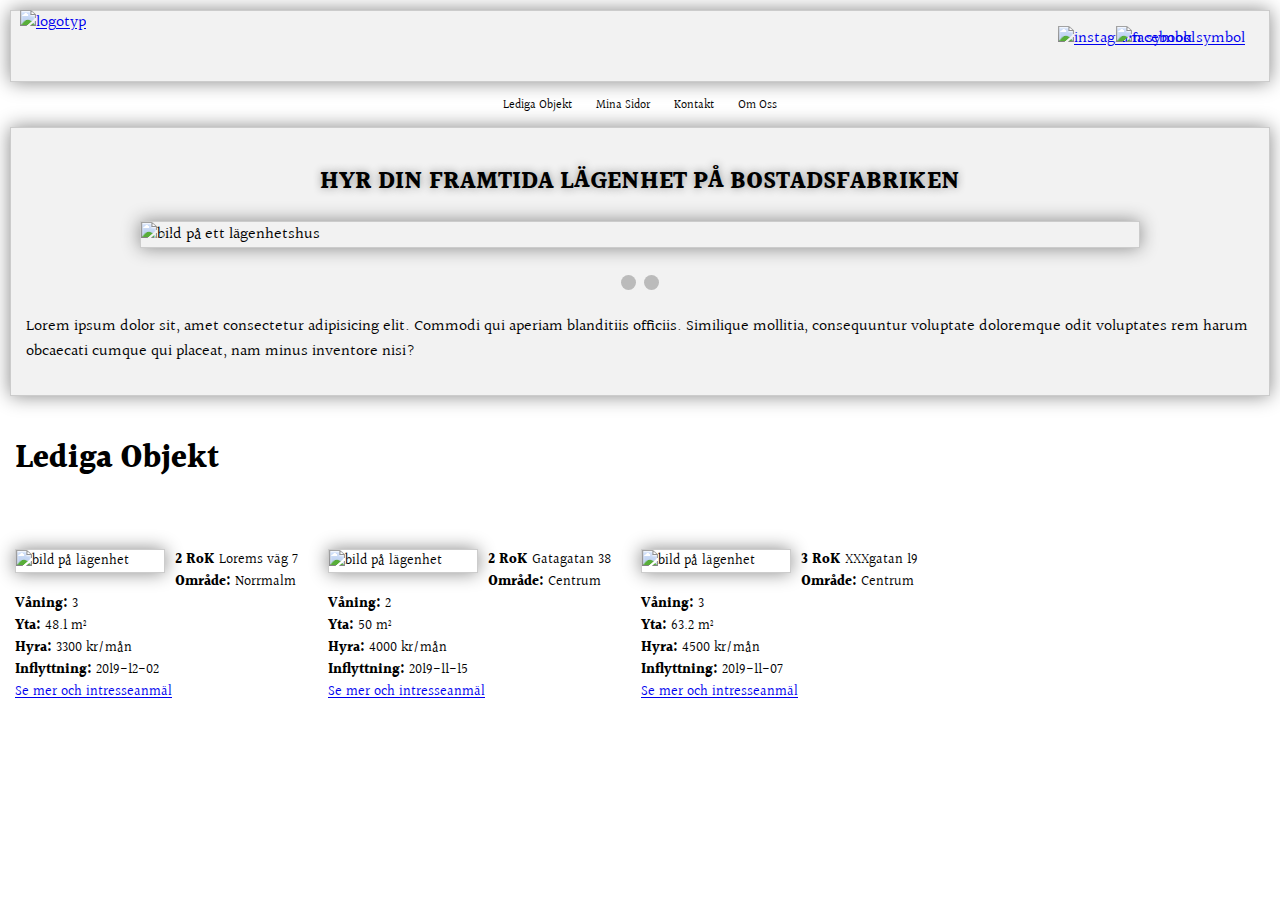
==== index.html @ f2dff3ce "Update index.html" ====
<!DOCTYPE html>
<html lang="en">
  <head>
        <meta charset="UTF-8">
        <meta name="viewport" content="width=device-width, initial-scale=1.0">
        <meta http-equiv="X-UA-Compatible" content="ie=edge">
    <title>BostadsFabriken</title>

    <link href="https://fonts.googleapis.com/css?family=Halant&display=swap" rel="stylesheet">
  
<style>
  * {box-sizing: border-box;}
body { 
  margin: 0;
  font-family: Arial, Helvetica, sans-serif;
  background-color: white;
  font-family: 'Halant', serif;
}
.header {
    display: grid;
  grid-template-columns: auto auto auto;
  overflow: hidden;
  padding: 35px;
  margin: 10px;
  background-color: #f2f2f2;
  box-shadow: 0px 0px 18px #888888;
  border: 1px solid #ccc;
}
.social1
{
position: absolute;
  top: 26px;
  right: 85px;
  
}
.social2
{
position: absolute;
  top: 26px;
  right: 35px;
  
}
.logotyp
{
position: absolute;
  top: 10px;
  left: 20px;
  width: 10%
}
.topnav {
  overflow: hidden;
  
  text-align: center;
  
}
.topnav a {
  color: #000000;
  text-align: center;
  padding: 12px 10px;
  text-decoration: none;
  font-size: 12px;
}
.topnav a:hover {
  background-color: #ddd;
  color: black;
}
.main
{
    background-color: #f2f2f2;
    margin: 10px;
    border: 1px solid #ccc;
    box-shadow: 0px 0px 18px #888888;
    font-family: 'Halant', serif;
    padding: 15px;
}
  
* {box-sizing: border-box;}
body {font-family: 'Halant', serif;}
.mySlides {display: none;}
img {vertical-align: middle;}
/* Slideshow container */
.slideshow-container {
  max-width: 1000px;
  position: relative;
  margin: auto;
  border: 1px solid #ccc;
  box-shadow: 0px 0px 18px #888888;
}
/* Number text (1/3 etc) */
.numbertext {
  color: #f2f2f2;
  font-size: 12px;
  padding: 8px 12px;
  position: absolute;
  top: 0;
}
/* The dots/bullets/indicators */
.dot {
  height: 15px;
  width: 15px;
  margin: 0 2px;
  background-color: #bbb;
  border-radius: 50%;
  display: inline-block;
  transition: background-color 0.6s ease;
}
/* Fading animation */
.fade {
  -webkit-animation-name: fade;
  -webkit-animation-duration: 1.5s;
  animation-name: fade;
  animation-duration: 1.5s;
}
@-webkit-keyframes fade {
  from {opacity: .4} 
  to {opacity: 1}
}
@keyframes fade {
  from {opacity: .4} 
  to {opacity: 1}
}
/* On smaller screens, decrease text size */
@media only screen and (max-width: 300px) {
  .text {font-size: 11px}
}
@media only screen and (min-width: 768px) {
  /* For desktop: */
  .col-1 {width: 8.33%;}
  .col-2 {width: 16.66%;}
  .col-3 {width: 25%;}
  .col-4 {width: 33.33%;}
  .col-5 {width: 41.66%;}
  .col-6 {width: 50%;}
  .col-7 {width: 58.33%;}
  .col-8 {width: 66.66%;}
  .col-9 {width: 75%;}
  .col-10 {width: 83.33%;}
  .col-11 {width: 91.66%;}
  .col-12 {width: 100%;}
}
h2 {
text-align: center;
text-shadow: 0px 0px 8px #888888;
}
h1 {
    padding: 15px;
}
.norrmalm {
  
  float: left;
  padding: 15px;
  font-size: 14px;
  
}
.norrmalm img
{
    
    float: left;
    border: 1px solid #ccc;
  box-shadow: 0px 0px 18px #888888;
}
.centrum1 {
  
  float: left;
  padding: 15px;
  font-size: 14px;
  
  
}
.centrum1 img
{
    float: left;
    border: 1px solid #ccc;
  box-shadow: 0px 0px 18px #888888;
}
.centrum2 {
  
  float: left;
  padding: 15px;
  font-size: 14px;
}
.centrum2 img {
float: left;
border: 1px solid #ccc;
  box-shadow: 0px 0px 18px #888888;
}
/* For mobile phones: */
[class*="col-"] {
  width: 100%;
}
.center
{
    margin: auto;
    margin-left: auto;
    margin-right: auto;
}
</style>
</head>
  <body>
<header>
        <div class="header">
                <div class="logotyp"> <a href="index.html">
                        <img border="0" alt="logotyp" src="https://user-images.githubusercontent.com/54993790/67690957-155bd680-f99e-11e9-8ea7-59718134ea66.png"> </a> </div>

                

                <div class="social1">
                  <a href="https://www.instagram.com/?hl=sv">
                <img border="0" alt="instagram symbol" src="https://user-images.githubusercontent.com/54993790/67690993-21479880-f99e-11e9-8dd0-cd59809bbaf3.png" width="25"> </a> </div>
                <div class="social2">     <a href="https://www.facebook.com">
                <img border="0" alt="facebook symbol" src="https://user-images.githubusercontent.com/54993790/67690974-1b51b780-f99e-11e9-8c40-741485a25cf1.png" width="25"> </a>
                          </div>
        </div>
  </header>
  
  <div class="topnav">
        <a href="index.html">Lediga Objekt</a>
        <a href="minasidor.html">Mina Sidor</a>
        <a href="kontakt.html">Kontakt</a>
        <a href="omoss.html">Om Oss</a>
      </div>

      <div class="main">
          <h2>HYR DIN FRAMTIDA LÄGENHET PÅ BOSTADSFABRIKEN</h2>

            <div class="slideshow-container">

                    <div class="mySlides fade">
                      <div class="numbertext">1 / 2</div>
                      <img alt="bild på ett lägenhetshus" src="https://user-images.githubusercontent.com/54993790/67691010-2a386a00-f99e-11e9-970a-1413a3b66d6b.jpg" style="width: 100%">
                    </div>
                    
                    <div class="mySlides fade">
                      <div class="numbertext">2 / 2</div>
                      <img alt="bild på nycklar" src="https://user-images.githubusercontent.com/54993790/67691027-315f7800-f99e-11e9-922f-68ba05bb99b8.jpg" style="width: 100%">
                    </div>
                    
                    
                    </div>
                    <br>
                    
                    <div style="text-align:center">
                      <span class="dot"></span> 
                      <span class="dot"></span> 
                    </div>
                    
                    <script>
                    var slideIndex = 0;
                    showSlides();
                    
                    function showSlides() {
                      var i;
                      var slides = document.getElementsByClassName("mySlides");
                      var dots = document.getElementsByClassName("dot");
                      for (i = 0; i < slides.length; i++) {
                        slides[i].style.display = "none";  
                      }
                      slideIndex++;
                      if (slideIndex > slides.length) {slideIndex = 1}    
                      for (i = 0; i < dots.length; i++) {
                        dots[i].className = dots[i].className.replace(" active", "");
                      }
                      slides[slideIndex-1].style.display = "block";  
                      dots[slideIndex-1].className += " active";
                      setTimeout(showSlides, 3000);
                    }
                    </script>
                    
                    
          
               <p>Lorem ipsum dolor sit, amet consectetur adipisicing elit. Commodi qui aperiam blanditiis officiis. Similique mollitia, consequuntur voluptate doloremque odit voluptates rem harum obcaecati cumque qui placeat, nam minus inventore nisi?</p> 
      </div>

<h1>Lediga Objekt</h1>

<div class="col-4">
    <div class="center">
<div class="norrmalm">
    <p> <img border="0" alt="bild på lägenhet" src="https://user-images.githubusercontent.com/54993790/67948651-737afa80-fbe6-11e9-95b2-57db96f387fa.jpg" style="width: 150px; margin-right:10px;">
        <strong>2 RoK</strong> Lorems väg 7 <br>
        <strong>Område:</strong> Norrmalm <br>
        <strong>Våning:</strong> 3 <br>
        <strong>Yta:</strong> 48.1 m²<br>
        <strong>Hyra:</strong> 3300 kr/mån <br>
        <strong>Inflyttning:</strong> 2019-12-02 <br>
        <a href="norrmalm.html">Se mer och intresseanmäl</a> </p> </div>

    
       
    <div class="col-4">
    <div class="centrum1">
            <p> <img border="0" alt="bild på lägenhet" src="https://user-images.githubusercontent.com/54993790/67948681-842b7080-fbe6-11e9-9f6f-8426b568212d.jpg" style="width: 150px; margin-right:10px;">
            <strong>2 RoK</strong> Gatagatan 38 <br>
            <strong>Område:</strong> Centrum <br>
            <strong>Våning:</strong> 2 <br>
            <strong>Yta:</strong> 50 m²<br>
            <strong>Hyra:</strong> 4000 kr/mån<br>
            <strong>Inflyttning:</strong> 2019-11-15 <br>
            <a href="centrum1.html">Se mer och intresseanmäl</a> </p>
  </div>
        </div>
       
            <div class="col-4">
        <div class="centrum2">
                <p> <img border="0" alt="bild på lägenhet" src="https://user-images.githubusercontent.com/54993790/67948700-8c83ab80-fbe6-11e9-9543-4e11ac4c70b7.jpg" style="width: 150px; margin-right:10px;">
            <strong>3 RoK</strong> XXXgatan 19 <br>
            <strong>Område:</strong> Centrum <br>
            <strong>Våning:</strong> 3 <br>
            <strong>Yta:</strong> 63.2 m²<br>
            <strong>Hyra:</strong> 4500 kr/mån<br>
            <strong>Inflyttning:</strong> 2019-11-07 <br>
            <a href="centrum2.html">Se mer och intresseanmäl</a> </p>
        </div>
    </div> </div>
</div>


      


  </body>
</html>
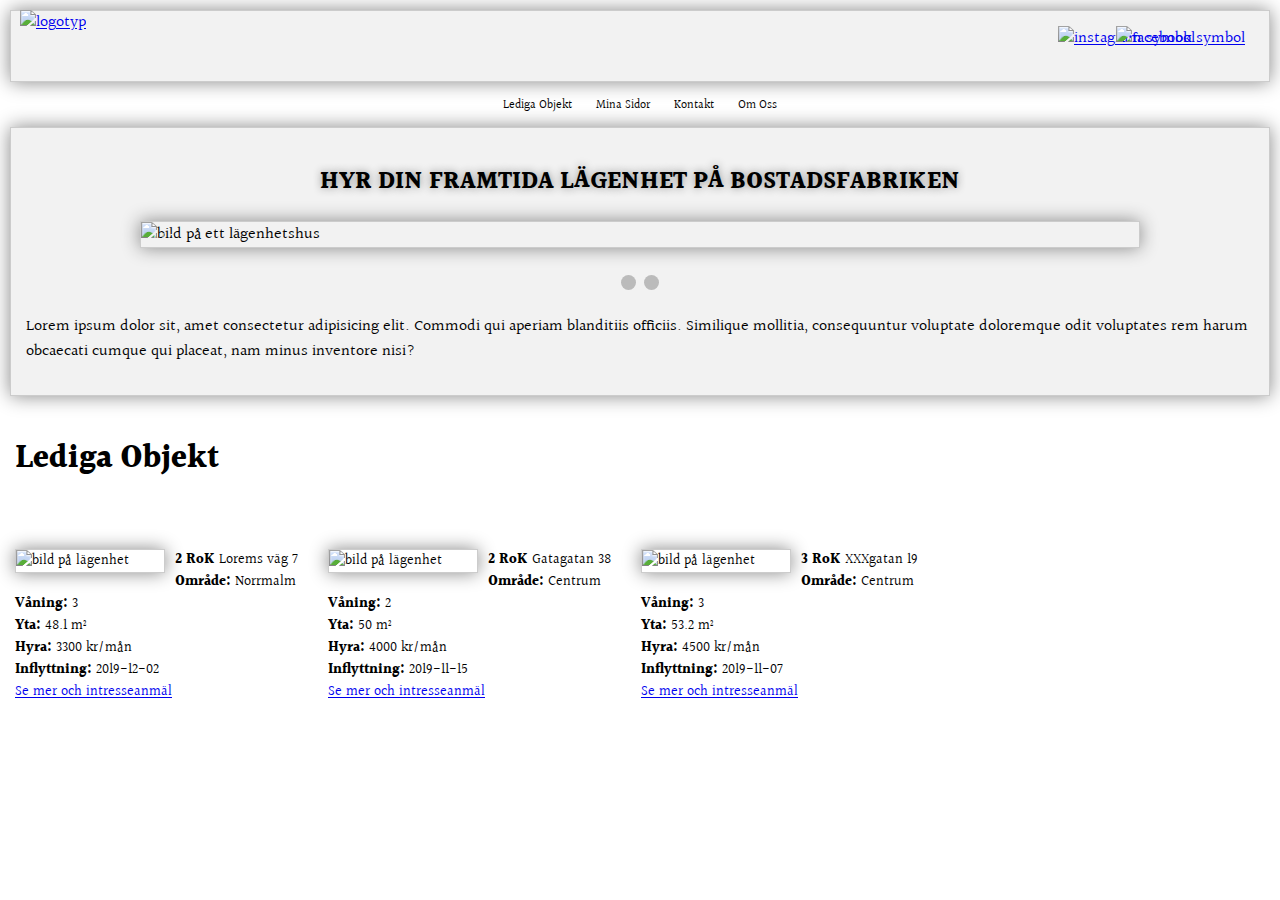
==== commit 56c52e91: "Update index.html" ====
--- a/index.html
+++ b/index.html
@@ -306,7 +306,7 @@
             <strong>3 RoK</strong> XXXgatan 19 <br>
             <strong>Område:</strong> Centrum <br>
             <strong>Våning:</strong> 3 <br>
-            <strong>Yta:</strong> 63.2 m²<br>
+            <strong>Yta:</strong> 53.2 m²<br>
             <strong>Hyra:</strong> 4500 kr/mån<br>
             <strong>Inflyttning:</strong> 2019-11-07 <br>
             <a href="centrum2.html">Se mer och intresseanmäl</a> </p>
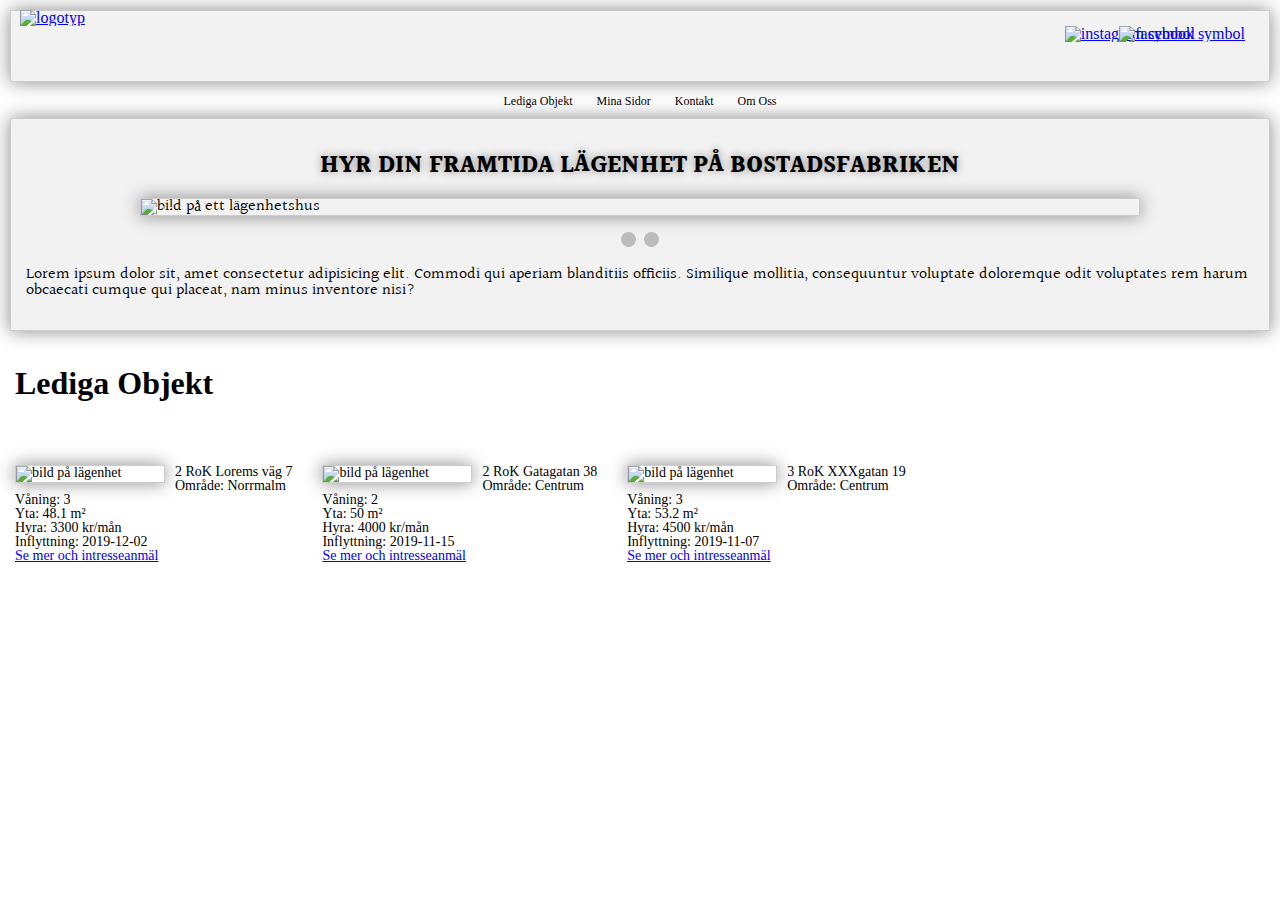
==== commit 8062dcac: "Update index.html" ====
--- a/index.html
+++ b/index.html
@@ -194,6 +194,55 @@
     margin-left: auto;
     margin-right: auto;
 }
+  
+      /* http://meyerweb.com/eric/tools/css/reset/ 
+   v2.0 | 20110126
+   License: none (public domain)
+*/
+
+html, body, div, span, applet, object, iframe, p, blockquote, pre,
+a, abbr, acronym, address, big, cite, code,
+del, dfn, em, img, ins, kbd, q, s, samp,
+small, strike, strong, sub, sup, tt, var,
+b, u, i, center,
+dl, dt, dd, ol, ul, li,
+fieldset, form, label, legend,
+table, caption, tbody, tfoot, thead, tr, th, td,
+article, aside, canvas, details, embed, 
+figure, figcaption, footer, header, hgroup, 
+menu, nav, output, ruby, section, summary,
+time, mark, audio, video {
+	margin: 10;
+	padding: 0;
+	border: 0;
+	font-size: 100%;
+	font: inherit;
+	vertical-align: baseline;
+}
+/* HTML5 display-role reset for older browsers */
+article, aside, details, figcaption, figure, 
+footer, header, hgroup, menu, nav, section {
+	display: block;
+}
+body {
+	line-height: 1;
+}
+ol, ul {
+	list-style: none;
+}
+blockquote, q {
+	quotes: none;
+}
+blockquote:before, blockquote:after,
+q:before, q:after {
+	content: '';
+	content: none;
+}
+table {
+	border-collapse: collapse;
+	border-spacing: 0;
+}
+  
 </style>
 </head>
   <body>
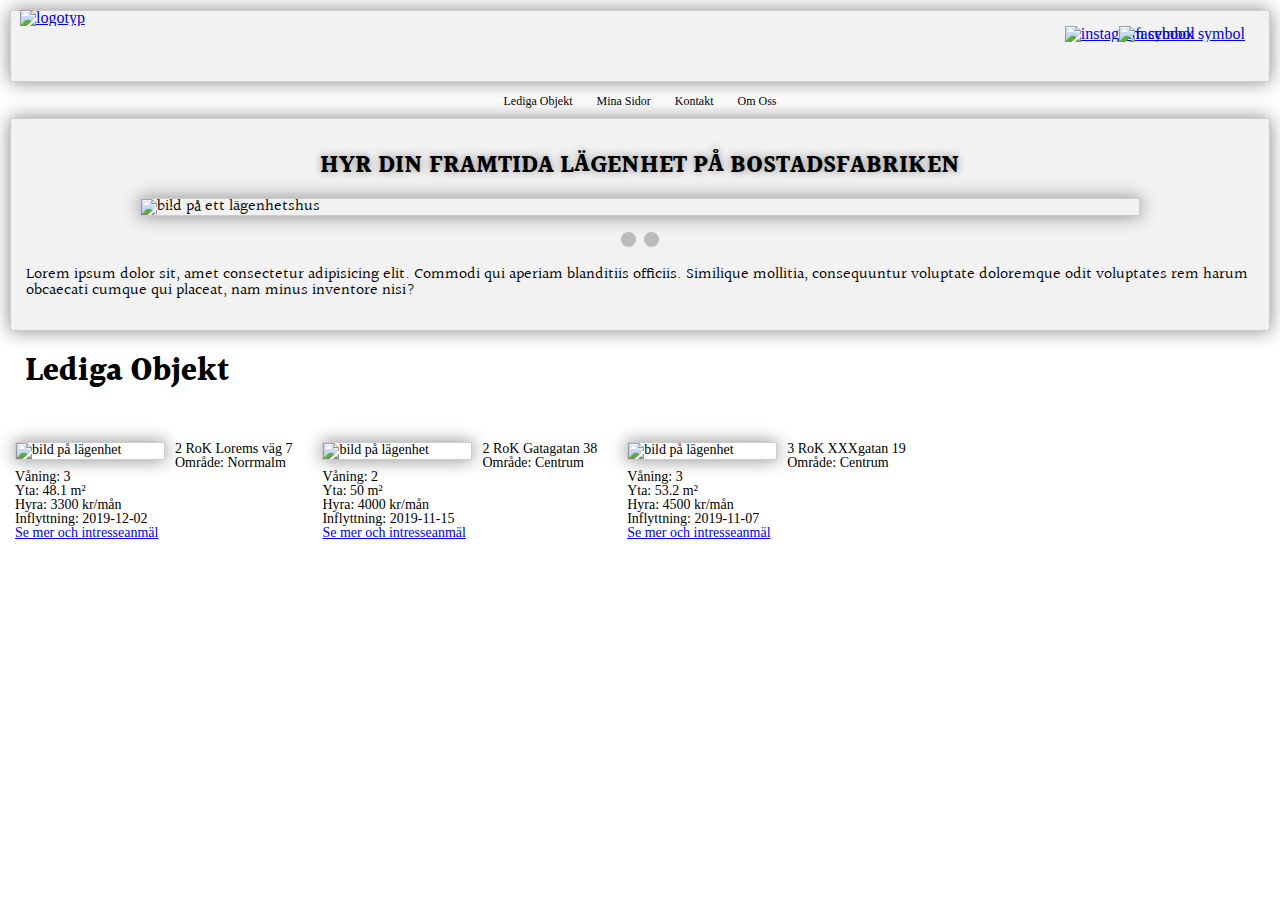
==== commit e7a3ebe7: "Update index.html" ====
--- a/index.html
+++ b/index.html
@@ -142,8 +142,11 @@
 text-align: center;
 text-shadow: 0px 0px 8px #888888;
 }
+	
 h1 {
+    font-family: 'Halant', serif;
     padding: 15px;
+    margin: 10px;
 }
 .norrmalm {
   
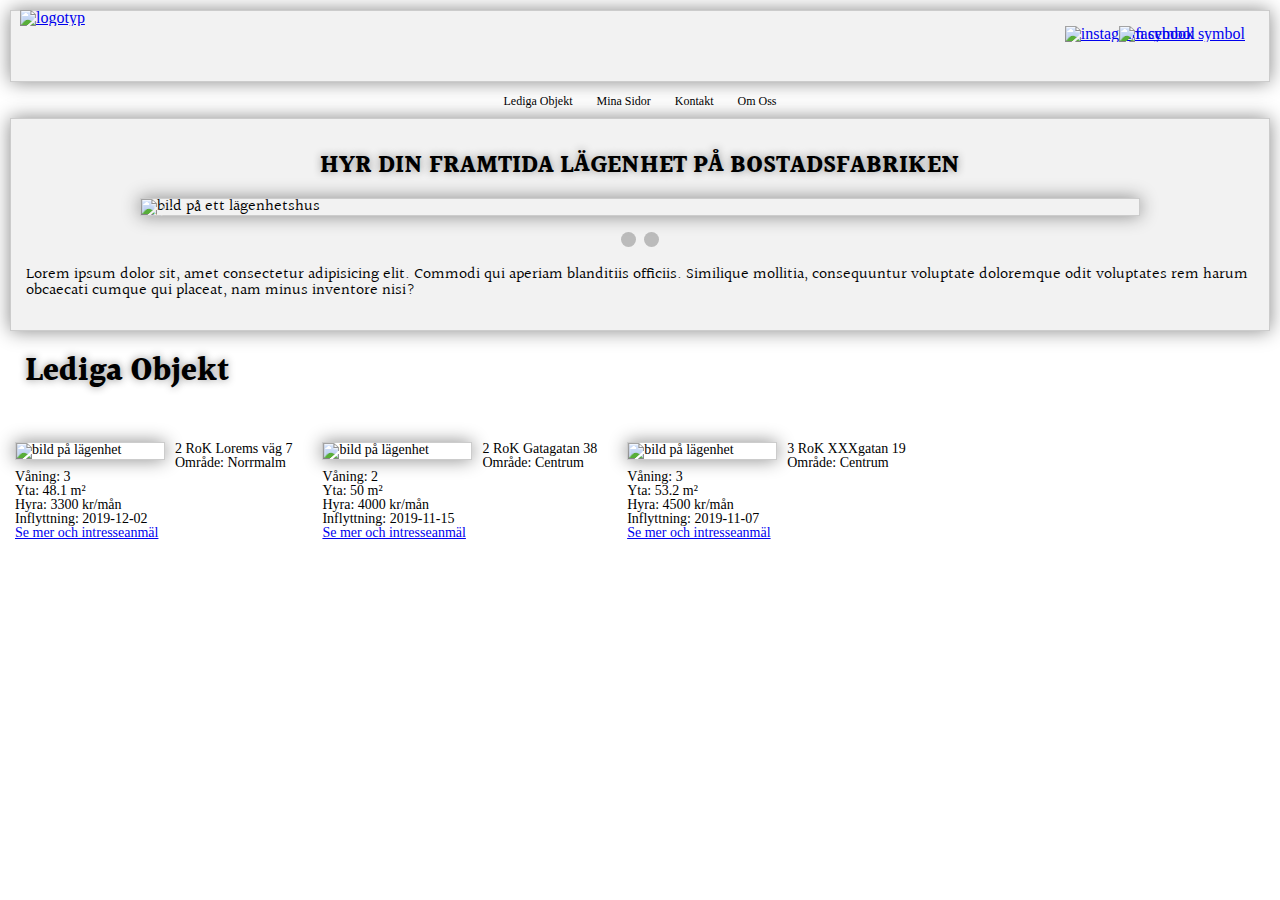
==== commit 13562583: "Update index.html" ====
--- a/index.html
+++ b/index.html
@@ -1,5 +1,5 @@
 <!DOCTYPE html>
-<html lang="en">
+<html lang="sv">
   <head>
         <meta charset="UTF-8">
         <meta name="viewport" content="width=device-width, initial-scale=1.0">
@@ -147,6 +147,7 @@
     font-family: 'Halant', serif;
     padding: 15px;
     margin: 10px;
+text-shadow: 0px 0px 8px #888888;
 }
 .norrmalm {
   
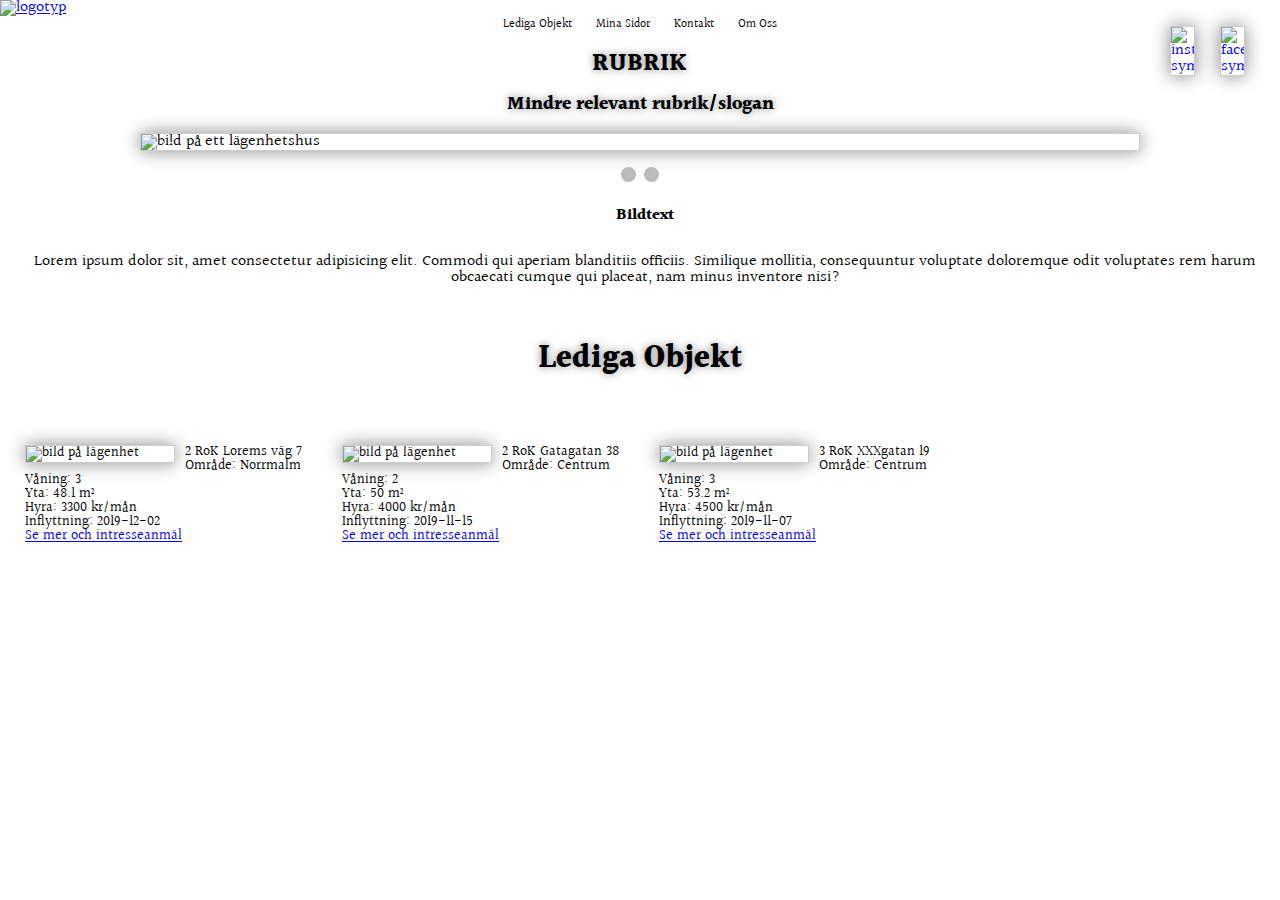
==== commit 098a1958: "Update index.html" ====
--- a/index.html
+++ b/index.html
@@ -4,277 +4,42 @@
         <meta charset="UTF-8">
         <meta name="viewport" content="width=device-width, initial-scale=1.0">
         <meta http-equiv="X-UA-Compatible" content="ie=edge">
+	   <meta name="description" content="Bostäder">
+  <meta name="keywords" content="Bostad, Lägenhet">
+  <meta name="author" content="Ella Månsson">
     <title>BostadsFabriken</title>
 
     <link href="https://fonts.googleapis.com/css?family=Halant&display=swap" rel="stylesheet">
-  
-<style>
-  * {box-sizing: border-box;}
-body { 
-  margin: 0;
-  font-family: Arial, Helvetica, sans-serif;
-  background-color: white;
-  font-family: 'Halant', serif;
-}
-.header {
-    display: grid;
-  grid-template-columns: auto auto auto;
-  overflow: hidden;
-  padding: 35px;
-  margin: 10px;
-  background-color: #f2f2f2;
-  box-shadow: 0px 0px 18px #888888;
-  border: 1px solid #ccc;
-}
-.social1
-{
-position: absolute;
-  top: 26px;
-  right: 85px;
-  
-}
-.social2
-{
-position: absolute;
-  top: 26px;
-  right: 35px;
-  
-}
-.logotyp
-{
-position: absolute;
-  top: 10px;
-  left: 20px;
-  width: 10%
-}
-.topnav {
-  overflow: hidden;
-  
-  text-align: center;
-  
-}
-.topnav a {
-  color: #000000;
-  text-align: center;
-  padding: 12px 10px;
-  text-decoration: none;
-  font-size: 12px;
-}
-.topnav a:hover {
-  background-color: #ddd;
-  color: black;
-}
-.main
-{
-    background-color: #f2f2f2;
-    margin: 10px;
-    border: 1px solid #ccc;
-    box-shadow: 0px 0px 18px #888888;
-    font-family: 'Halant', serif;
-    padding: 15px;
-}
-  
-* {box-sizing: border-box;}
-body {font-family: 'Halant', serif;}
-.mySlides {display: none;}
-img {vertical-align: middle;}
-/* Slideshow container */
-.slideshow-container {
-  max-width: 1000px;
-  position: relative;
-  margin: auto;
-  border: 1px solid #ccc;
-  box-shadow: 0px 0px 18px #888888;
-}
-/* Number text (1/3 etc) */
-.numbertext {
-  color: #f2f2f2;
-  font-size: 12px;
-  padding: 8px 12px;
-  position: absolute;
-  top: 0;
-}
-/* The dots/bullets/indicators */
-.dot {
-  height: 15px;
-  width: 15px;
-  margin: 0 2px;
-  background-color: #bbb;
-  border-radius: 50%;
-  display: inline-block;
-  transition: background-color 0.6s ease;
-}
-/* Fading animation */
-.fade {
-  -webkit-animation-name: fade;
-  -webkit-animation-duration: 1.5s;
-  animation-name: fade;
-  animation-duration: 1.5s;
-}
-@-webkit-keyframes fade {
-  from {opacity: .4} 
-  to {opacity: 1}
-}
-@keyframes fade {
-  from {opacity: .4} 
-  to {opacity: 1}
-}
-/* On smaller screens, decrease text size */
-@media only screen and (max-width: 300px) {
-  .text {font-size: 11px}
-}
-@media only screen and (min-width: 768px) {
-  /* For desktop: */
-  .col-1 {width: 8.33%;}
-  .col-2 {width: 16.66%;}
-  .col-3 {width: 25%;}
-  .col-4 {width: 33.33%;}
-  .col-5 {width: 41.66%;}
-  .col-6 {width: 50%;}
-  .col-7 {width: 58.33%;}
-  .col-8 {width: 66.66%;}
-  .col-9 {width: 75%;}
-  .col-10 {width: 83.33%;}
-  .col-11 {width: 91.66%;}
-  .col-12 {width: 100%;}
-}
-h2 {
-text-align: center;
-text-shadow: 0px 0px 8px #888888;
-}
-	
-h1 {
-    font-family: 'Halant', serif;
-    padding: 15px;
-    margin: 10px;
-text-shadow: 0px 0px 8px #888888;
-}
-.norrmalm {
-  
-  float: left;
-  padding: 15px;
-  font-size: 14px;
-  
-}
-.norrmalm img
-{
-    
-    float: left;
-    border: 1px solid #ccc;
-  box-shadow: 0px 0px 18px #888888;
-}
-.centrum1 {
-  
-  float: left;
-  padding: 15px;
-  font-size: 14px;
-  
-  
-}
-.centrum1 img
-{
-    float: left;
-    border: 1px solid #ccc;
-  box-shadow: 0px 0px 18px #888888;
-}
-.centrum2 {
-  
-  float: left;
-  padding: 15px;
-  font-size: 14px;
-}
-.centrum2 img {
-float: left;
-border: 1px solid #ccc;
-  box-shadow: 0px 0px 18px #888888;
-}
-/* For mobile phones: */
-[class*="col-"] {
-  width: 100%;
-}
-.center
-{
-    margin: auto;
-    margin-left: auto;
-    margin-right: auto;
-}
-  
-      /* http://meyerweb.com/eric/tools/css/reset/ 
-   v2.0 | 20110126
-   License: none (public domain)
-*/
+    <link rel="stylesheet" type="text/css" href="mincss.css">
 
-html, body, div, span, applet, object, iframe, p, blockquote, pre,
-a, abbr, acronym, address, big, cite, code,
-del, dfn, em, img, ins, kbd, q, s, samp,
-small, strike, strong, sub, sup, tt, var,
-b, u, i, center,
-dl, dt, dd, ol, ul, li,
-fieldset, form, label, legend,
-table, caption, tbody, tfoot, thead, tr, th, td,
-article, aside, canvas, details, embed, 
-figure, figcaption, footer, header, hgroup, 
-menu, nav, output, ruby, section, summary,
-time, mark, audio, video {
-	margin: 10;
-	padding: 0;
-	border: 0;
-	font-size: 100%;
-	font: inherit;
-	vertical-align: baseline;
-}
-/* HTML5 display-role reset for older browsers */
-article, aside, details, figcaption, figure, 
-footer, header, hgroup, menu, nav, section {
-	display: block;
-}
-body {
-	line-height: 1;
-}
-ol, ul {
-	list-style: none;
-}
-blockquote, q {
-	quotes: none;
-}
-blockquote:before, blockquote:after,
-q:before, q:after {
-	content: '';
-	content: none;
-}
-table {
-	border-collapse: collapse;
-	border-spacing: 0;
-}
-  
-</style>
 </head>
   <body>
 <header>
-        <div class="header">
-                <div class="logotyp"> <a href="index.html">
-                        <img border="0" alt="logotyp" src="https://user-images.githubusercontent.com/54993790/67690957-155bd680-f99e-11e9-8ea7-59718134ea66.png"> </a> </div>
+  
+                <a href="index.html">
+                        <img class="logotyp" alt="logotyp" src="https://user-images.githubusercontent.com/54993790/67690957-155bd680-f99e-11e9-8ea7-59718134ea66.png"> </a>
 
                 
 
-                <div class="social1">
+                
                   <a href="https://www.instagram.com/?hl=sv">
-                <img border="0" alt="instagram symbol" src="https://user-images.githubusercontent.com/54993790/67690993-21479880-f99e-11e9-8dd0-cd59809bbaf3.png" width="25"> </a> </div>
-                <div class="social2">     <a href="https://www.facebook.com">
-                <img border="0" alt="facebook symbol" src="https://user-images.githubusercontent.com/54993790/67690974-1b51b780-f99e-11e9-8c40-741485a25cf1.png" width="25"> </a>
-                          </div>
-        </div>
+                <img class="social1" alt="instagram symbol" src="https://user-images.githubusercontent.com/54993790/67690993-21479880-f99e-11e9-8dd0-cd59809bbaf3.png" width="25"> </a> 
+                    <a href="https://www.facebook.com">
+                <img class="social2" alt="facebook symbol" src="https://user-images.githubusercontent.com/54993790/67690974-1b51b780-f99e-11e9-8c40-741485a25cf1.png" width="25"> </a>
+                         
+        
   </header>
   
-  <div class="topnav">
+  <nav class="topnav">
         <a href="index.html">Lediga Objekt</a>
         <a href="minasidor.html">Mina Sidor</a>
         <a href="kontakt.html">Kontakt</a>
         <a href="omoss.html">Om Oss</a>
-      </div>
+  </nav>
 
-      <div class="main">
-          <h2>HYR DIN FRAMTIDA LÄGENHET PÅ BOSTADSFABRIKEN</h2>
+      
+          <h2>RUBRIK</h2>
+          <h3>Mindre relevant rubrik/slogan</h3>
 
             <div class="slideshow-container">
 
@@ -320,56 +85,53 @@
                     </script>
                     
                     
+                    <main class="bildtext"> <h4>Bildtext</h4>  <p> Lorem ipsum dolor sit, amet consectetur adipisicing elit. Commodi qui aperiam blanditiis officiis. Similique mollitia, consequuntur voluptate doloremque odit voluptates rem harum obcaecati cumque qui placeat, nam minus inventore nisi? </p>
+                    </main>
+                    
+
           
-               <p>Lorem ipsum dolor sit, amet consectetur adipisicing elit. Commodi qui aperiam blanditiis officiis. Similique mollitia, consequuntur voluptate doloremque odit voluptates rem harum obcaecati cumque qui placeat, nam minus inventore nisi?</p> 
-      </div>
+<br>
 
-<h1>Lediga Objekt</h1>
+                  <h1>Lediga Objekt</h1>
 
-<div class="col-4">
-    <div class="center">
-<div class="norrmalm">
-    <p> <img border="0" alt="bild på lägenhet" src="https://user-images.githubusercontent.com/54993790/67948651-737afa80-fbe6-11e9-95b2-57db96f387fa.jpg" style="width: 150px; margin-right:10px;">
-        <strong>2 RoK</strong> Lorems väg 7 <br>
-        <strong>Område:</strong> Norrmalm <br>
+    
+  
+    <article class="norrmalm"> <p> <img class="centrum-bild" alt="bild på lägenhet" src="https://user-images.githubusercontent.com/54993790/67948651-737afa80-fbe6-11e9-95b2-57db96f387fa.jpg" style="width: 150px; margin-right:10px;">
+      2 RoK Lorems väg 7 <br>
+      <strong>Område:</strong> Norrmalm <br>
         <strong>Våning:</strong> 3 <br>
         <strong>Yta:</strong> 48.1 m²<br>
         <strong>Hyra:</strong> 3300 kr/mån <br>
         <strong>Inflyttning:</strong> 2019-12-02 <br>
-        <a href="norrmalm.html">Se mer och intresseanmäl</a> </p> </div>
-
+        <a href="norrmalm.html">Se mer och intresseanmäl</a> </p> </article>
+    
     
        
-    <div class="col-4">
-    <div class="centrum1">
-            <p> <img border="0" alt="bild på lägenhet" src="https://user-images.githubusercontent.com/54993790/67948681-842b7080-fbe6-11e9-9f6f-8426b568212d.jpg" style="width: 150px; margin-right:10px;">
-            <strong>2 RoK</strong> Gatagatan 38 <br>
-            <strong>Område:</strong> Centrum <br>
+    
+        <article class="centrum1">    <p> <img class="centrum-bild" alt="bild på lägenhet" src="https://user-images.githubusercontent.com/54993790/67948681-842b7080-fbe6-11e9-9f6f-8426b568212d.jpg" style="width: 150px; margin-right:10px;">
+          2 RoK Gatagatan 38 <br>
+          <strong>Område:</strong> Centrum <br>
             <strong>Våning:</strong> 2 <br>
             <strong>Yta:</strong> 50 m²<br>
             <strong>Hyra:</strong> 4000 kr/mån<br>
             <strong>Inflyttning:</strong> 2019-11-15 <br>
-            <a href="centrum1.html">Se mer och intresseanmäl</a> </p>
-  </div>
-        </div>
-       
-            <div class="col-4">
-        <div class="centrum2">
-                <p> <img border="0" alt="bild på lägenhet" src="https://user-images.githubusercontent.com/54993790/67948700-8c83ab80-fbe6-11e9-9543-4e11ac4c70b7.jpg" style="width: 150px; margin-right:10px;">
-            <strong>3 RoK</strong> XXXgatan 19 <br>
-            <strong>Område:</strong> Centrum <br>
+            <a href="centrum1.html">Se mer och intresseanmäl</a> </p> </article>
+  
+      
+            
+        <article class="centrum2"> 
+                <p> <img class="centrum-bild" alt="bild på lägenhet" src="https://user-images.githubusercontent.com/54993790/67948700-8c83ab80-fbe6-11e9-9543-4e11ac4c70b7.jpg" style="width: 150px; margin-right:10px;">
+                  3 RoK XXXgatan 19 <br>
+                  <strong>Område:</strong> Centrum <br>
             <strong>Våning:</strong> 3 <br>
             <strong>Yta:</strong> 53.2 m²<br>
             <strong>Hyra:</strong> 4500 kr/mån<br>
             <strong>Inflyttning:</strong> 2019-11-07 <br>
             <a href="centrum2.html">Se mer och intresseanmäl</a> </p>
-        </div>
-    </div> </div>
-</div>
+                </article>
 
 
-      
-
+   
 
   </body>
 </html>
--- a/mincss.css
+++ b/mincss.css
@@ -0,0 +1,332 @@
+* {box-sizing: border-box;}
+body { 
+  margin: 0;
+  background-color: white;
+  font-family: 'Halant', serif;
+}
+.header {
+    display: grid;
+  grid-template-columns: auto auto auto;
+  overflow: hidden;
+  padding: 35px;
+  margin: 10px;
+  background-color: #f2f2f2;
+  box-shadow: 0px 0px 18px #888888;
+  border: 1px solid #ccc;
+}
+.social1
+{
+position: absolute;
+  top: 26px;
+  right: 85px;
+  
+}
+.social2
+{
+position: absolute;
+  top: 26px;
+  right: 35px;
+  
+}
+
+.topnav {
+  overflow: hidden;
+  
+  text-align: center;
+  
+}
+.topnav a {
+  color: #000000;
+  text-align: center;
+  padding: 12px 10px;
+  text-decoration: none;
+  font-size: 12px;
+}
+.topnav a:hover {
+  background-color: #ddd;
+  color: black;
+}
+.main
+{
+    background-color: #f2f2f2;
+    margin: 10px;
+    border: 1px solid #ccc;
+    box-shadow: 0px 0px 18px #888888;
+    font-family: 'Halant', serif;
+    padding: 15px;
+}
+  
+* {box-sizing: border-box;}
+body {font-family: 'Halant', serif;}
+.mySlides {display: none;}
+img {vertical-align: middle;}
+/* Slideshow container */
+.slideshow-container {
+  max-width: 1000px;
+  position: relative;
+  margin: auto;
+  border: 1px solid #ccc;
+  box-shadow: 0px 0px 18px #888888;
+}
+/* Number text (1/3 etc) */
+.numbertext {
+  color: #f2f2f2;
+  font-size: 12px;
+  padding: 8px 12px;
+  position: absolute;
+  top: 0;
+}
+/* The dots/bullets/indicators */
+.dot {
+  height: 15px;
+  width: 15px;
+  margin: 0 2px;
+  background-color: #bbb;
+  border-radius: 50%;
+  display: inline-block;
+  transition: background-color 0.6s ease;
+}
+/* Fading animation */
+.fade {
+  -webkit-animation-name: fade;
+  -webkit-animation-duration: 1.5s;
+  animation-name: fade;
+  animation-duration: 1.5s;
+}
+@-webkit-keyframes fade {
+  from {opacity: .4} 
+  to {opacity: 1}
+}
+@keyframes fade {
+  from {opacity: .4} 
+  to {opacity: 1}
+}
+/* On smaller screens, decrease text size */
+@media only screen and (max-width: 300px) {
+  .text {font-size: 11px}
+}
+@media only screen and (min-width: 768px) {
+  /* For desktop: */
+  .col-1 {width: 8.33%;}
+  .col-2 {width: 16.66%;}
+  .col-3 {width: 25%;}
+  .col-4 {width: 33.33%;}
+  .col-5 {width: 41.66%;}
+  .col-6 {width: 50%;}
+  .col-7 {width: 58.33%;}
+  .col-8 {width: 66.66%;}
+  .col-9 {width: 75%;}
+  .col-10 {width: 83.33%;}
+  .col-11 {width: 91.66%;}
+  .col-12 {width: 100%;}
+}
+h2, h3 {
+text-align: center;
+text-shadow: 0px 0px 8px #888888;
+}
+	
+h1 {
+    font-family: 'Halant', serif;
+    padding: 15px;
+    margin: 10px;
+text-shadow: 0px 0px 8px #888888;
+text-align: center;
+}
+
+h4
+{
+text-align: center;
+font-weight: bold;
+}
+
+p
+{
+margin-top: 30px;
+margin-left: 0px;
+}
+
+.bildtext
+{
+    margin-left: 10px;
+    text-align: center;
+}
+.norrmalm {
+  
+  float: left;
+  padding: 15px;
+  font-size: 14px;
+  margin-left: 10px;
+  
+}
+
+.centrum1 {
+  
+  float: left;
+  padding: 15px;
+  font-size: 14px;
+  margin-left: 10px;
+  
+  
+}
+
+.centrum2 {
+  
+  float: left;
+  padding: 15px;
+  font-size: 14px;
+  margin-left: 10px;
+}
+
+/* For mobile phones: */
+[class*="col-"] {
+  width: 100%;
+}
+
+  
+      /* http://meyerweb.com/eric/tools/css/reset/ 
+   v2.0 | 20110126
+   License: none (public domain)
+*/
+html, body, div, span, applet, object, iframe, blockquote, pre,
+a, abbr, acronym, address, big, cite, code,
+del, dfn, em, img, ins, kbd, q, s, samp,
+small, strike, strong, sub, sup, tt, var,
+b, u, i, center,
+dl, dt, dd, ol, ul, li,
+fieldset, form, label, legend,
+table, caption, tbody, tfoot, thead, tr, th, td, aside, canvas, details, embed, 
+figure, figcaption, footer, header, hgroup, 
+menu, nav, output, ruby, section, summary,
+time, mark, audio, video {
+	margin: 10;
+	padding: 0;
+	border: 0;
+	font-size: 100%;
+	font: inherit;
+    vertical-align: baseline;
+    font-family: 'Halant', serif;
+}
+/* HTML5 display-role reset for older browsers */
+aside, details, figcaption, figure, 
+footer, header, hgroup, menu, nav, section {
+    display: block;
+    
+}
+
+article {
+    margin: 10;
+    display: grid;
+    grid-template-columns: auto auto auto;
+}
+
+body {
+	line-height: 1;
+}
+ol, ul {
+	list-style: none;
+}
+blockquote, q {
+	quotes: none;
+}
+blockquote:before, blockquote:after,
+q:before, q:after {
+	content: '';
+	content: none;
+}
+table {
+	border-collapse: collapse;
+	border-spacing: 0;
+}
+
+/* Text meant only for screen readers. */
+.screen-reader-text {
+    border: 0;
+    clip: rect(1px, 1px, 1px, 1px);
+    clip-path: inset(50%);
+    height: 1px;
+    margin: -1px;
+    overflow: hidden;
+    padding: 0;
+    position: absolute;
+    width: 1px;
+    word-wrap: normal !important;
+  }
+
+  .centrum-bild
+  {
+    float: left;
+    border: 1px solid #ccc;
+    box-shadow: 0px 0px 18px #888888;
+  }
+  
+  form
+  {
+      margin: 10px;
+  }
+
+  input[type=text], select, textarea {
+    width: 100%; /* Full bredd */
+    padding: 12px; /* Lite padding för avstånd till kanten */ 
+    border: 1px solid #ccc;
+  box-shadow: 0px 0px 18px #888888; /* Färgar bordern och gör den solid */
+    box-sizing: border-box; /* Säkerställer att padding och bredd stannar på plats */
+    margin-top: 6px; /* Lägger till top margin */
+    margin-bottom: 16px; /* Lägger till botten margin */
+    resize: vertical /* Tillåter användaren att ändra textarean vertikalt */
+  }
+
+  /* Stylear skicka-knappen med bakgrundfärg etc */
+  input[type=submit] {
+    background-color: #4CAF50;
+    color: white;
+    padding: 12px 20px;
+    border: none;
+    cursor: pointer;
+    font-family: 'Halant', serif;
+  }
+
+  button {
+    background-color: #4CAF50;
+    color: white;
+    padding: 12px 20px;
+    margin: 8px 0;
+    border: none;
+    cursor: pointer;
+    width: auto;
+    font-family: 'Halant', serif;
+  }
+  button:hover {
+    opacity: 0.8;
+  }
+  .medlembtn
+  {
+    width: auto;
+    padding: 12px 20px;
+    background-color: purple;
+    font-family: 'Halant', serif;
+  }
+
+  .button2
+  {
+    width: auto;
+    padding: 12px 20px;
+    background-color: purple;
+    font-family: 'Halant', serif;
+    color: white;   
+    font-size: 12px;
+  }
+
+  .social1, .social2
+  {
+    border: 1px solid #ccc;
+    box-shadow: 0px 0px 18px #888888;   
+  }
+
+  .plan {
+    display: block;
+    margin-left: auto;
+    margin-right: auto;
+    width: 100%;
+    max-width: 600px;
+    height: auto;
+  }
